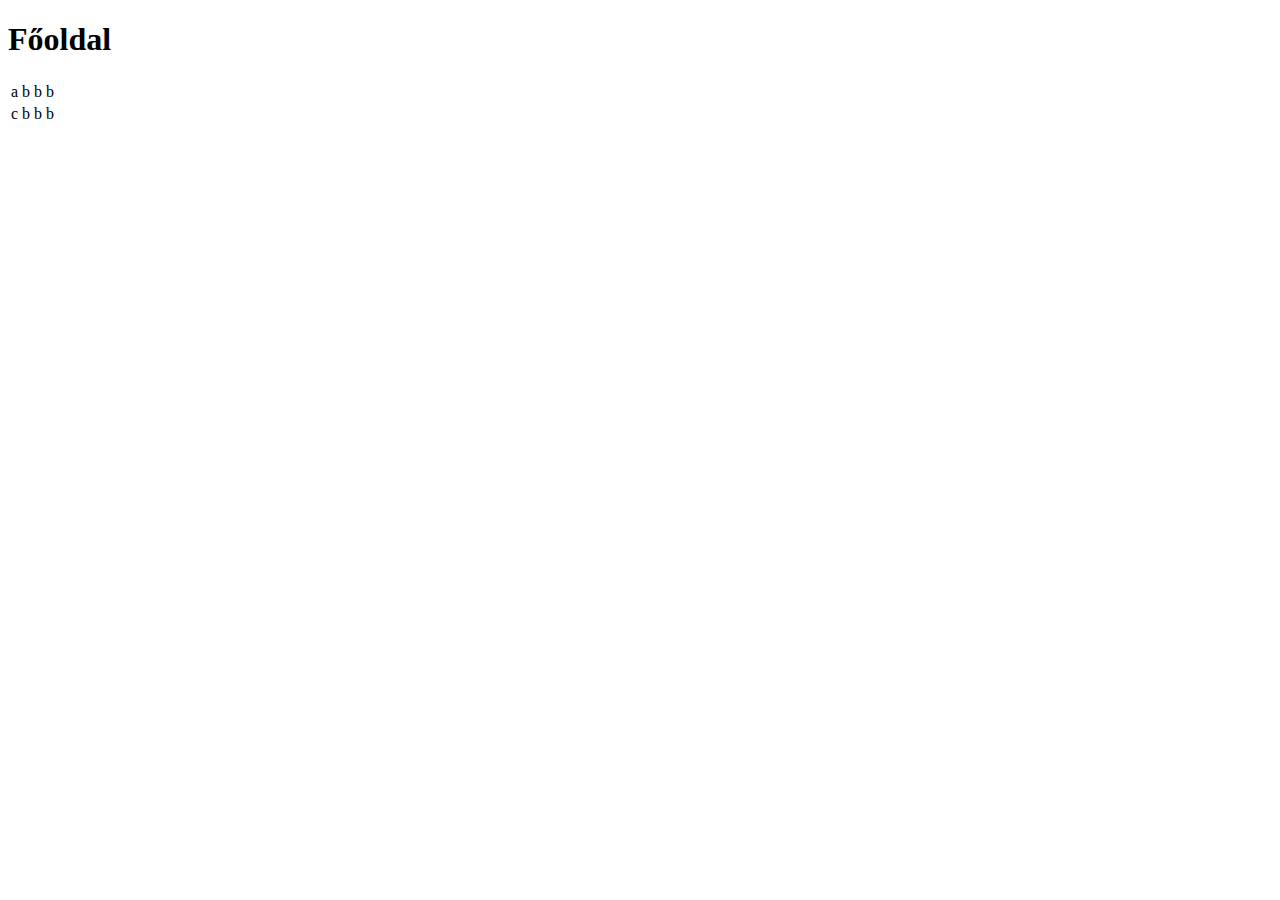
==== pages/fooldal.html @ 5babf8d3 "tablazat" ====
<!DOCTYPE html>
<html lang="hun">
<head>
    <meta charset="UTF-8">
    <meta name="viewport" content="width=device-width, initial-scale=1.0">
    <title>Főoldal</title>
</head>
<body>
<h1>Főoldal</h1>
<table>
<tr>
    <td>a</td>
    <td>b</td>
    <td>b</td>
    <td>b</td>
</tr>
<tr>
    <td>c</td>
    <td>b</td>
    <td>b</td>
    <td>b</td>
</tr></table>

</body>
</html>
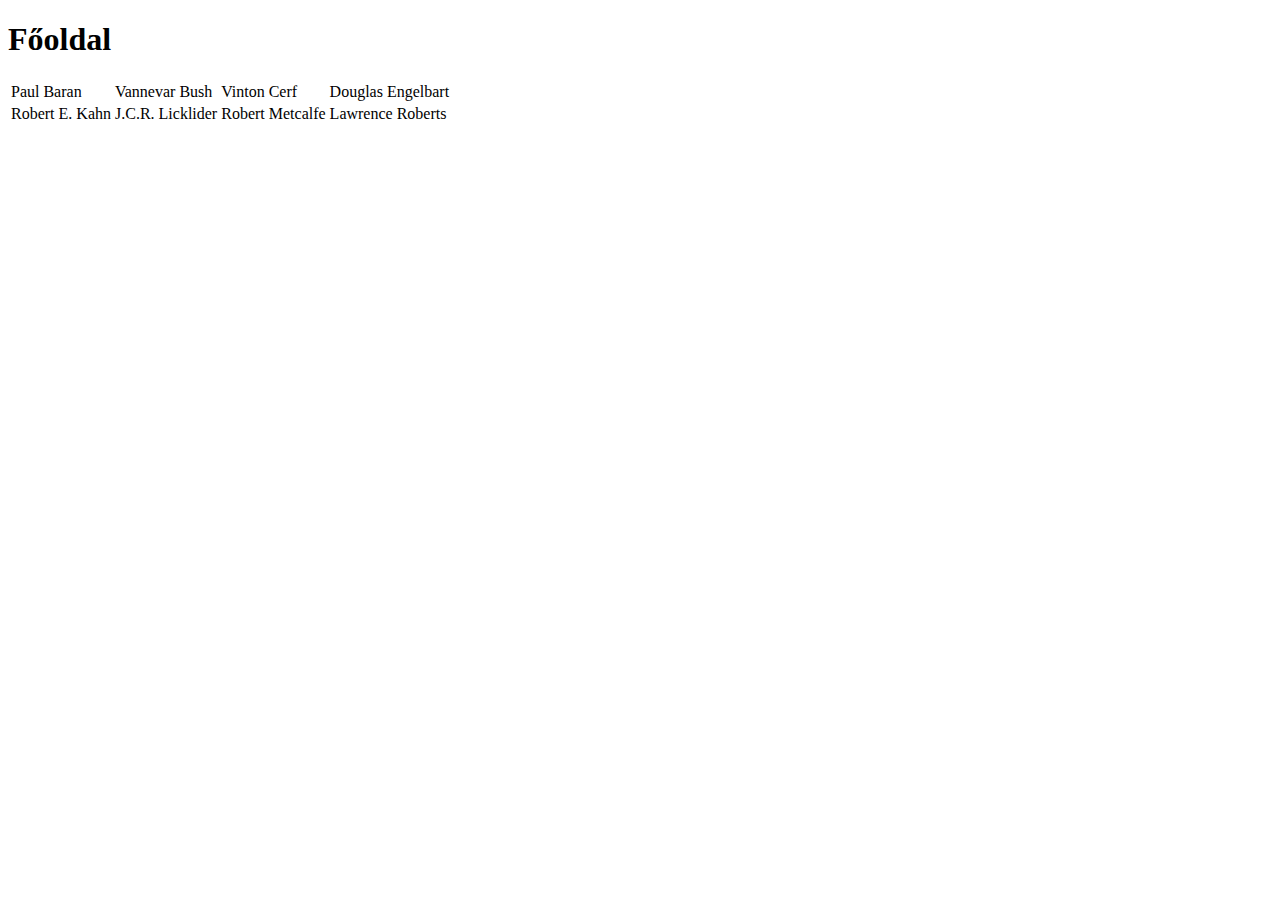
==== commit 5bcd714c: "nevek" ====
--- a/pages/fooldal.html
+++ b/pages/fooldal.html
@@ -9,16 +9,16 @@
 <h1>Főoldal</h1>
 <table>
 <tr>
-    <td>a</td>
-    <td>b</td>
-    <td>b</td>
-    <td>b</td>
+    <td>Paul Baran </td>
+    <td>Vannevar Bush </td>
+    <td>Vinton Cerf </td>
+    <td>Douglas Engelbart </td>
 </tr>
 <tr>
-    <td>c</td>
-    <td>b</td>
-    <td>b</td>
-    <td>b</td>
+    <td>Robert E. Kahn </td>
+    <td>J.C.R. Licklider </td>
+    <td>Robert Metcalfe </td>
+    <td>Lawrence Roberts </td>
 </tr></table>
 
 </body>
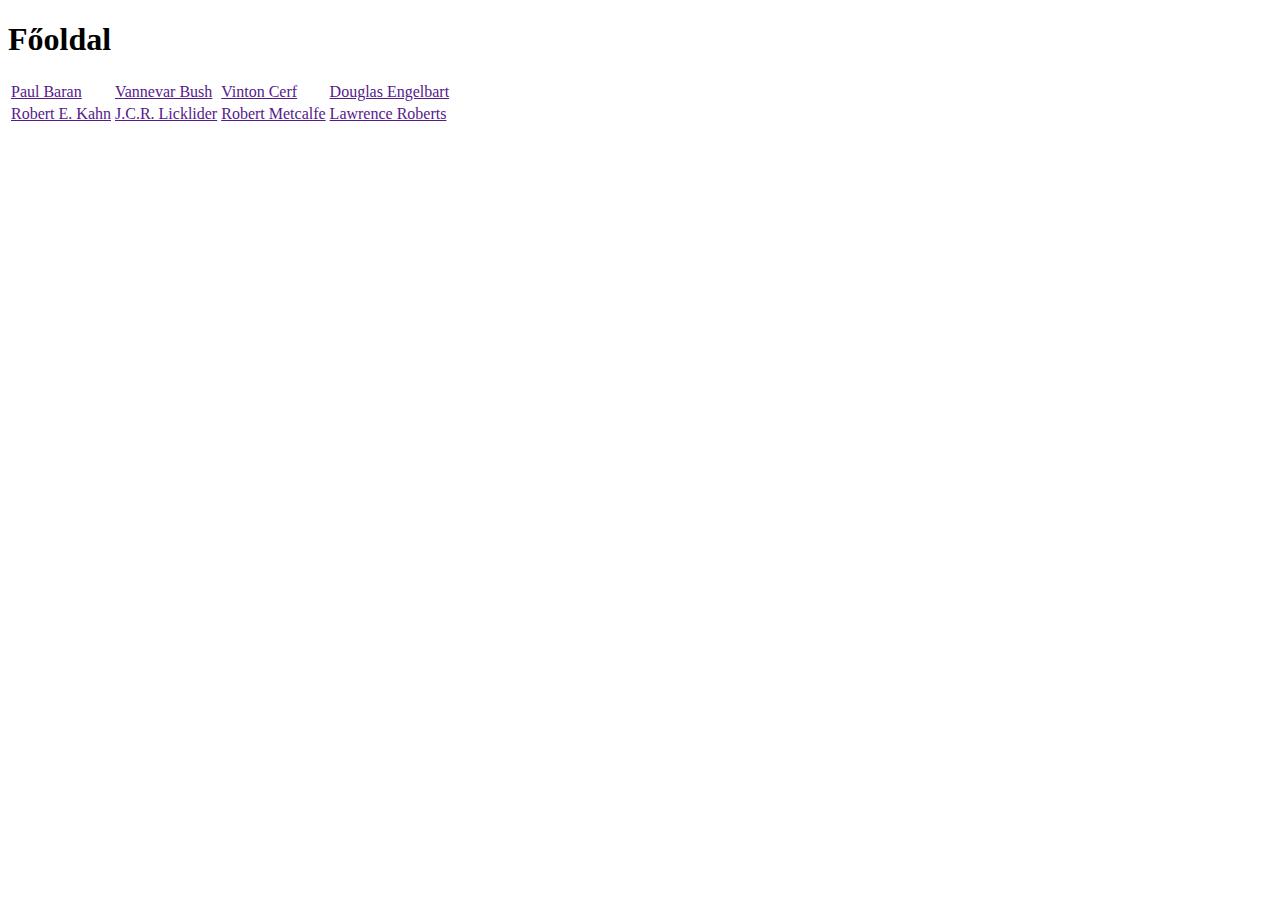
==== commit 611e312a: "linkek" ====
--- a/pages/fooldal.html
+++ b/pages/fooldal.html
@@ -9,16 +9,16 @@
 <h1>Főoldal</h1>
 <table>
 <tr>
-    <td>Paul Baran </td>
-    <td>Vannevar Bush </td>
-    <td>Vinton Cerf </td>
-    <td>Douglas Engelbart </td>
+    <td><a href = "">Paul Baran </a></td>
+    <td><a href = "">Vannevar Bush </a></td>
+    <td><a href = "">Vinton Cerf </a></td>
+    <td><a href = "">Douglas Engelbart </a></td>
 </tr>
 <tr>
-    <td>Robert E. Kahn </td>
-    <td>J.C.R. Licklider </td>
-    <td>Robert Metcalfe </td>
-    <td>Lawrence Roberts </td>
+    <td><a href = "">Robert E. Kahn </a></td>
+    <td><a href = "">J.C.R. Licklider </a></td>
+    <td><a href = "">Robert Metcalfe </a></td>
+    <td><a href = "">Lawrence Roberts </a></td>
 </tr></table>
 
 </body>
